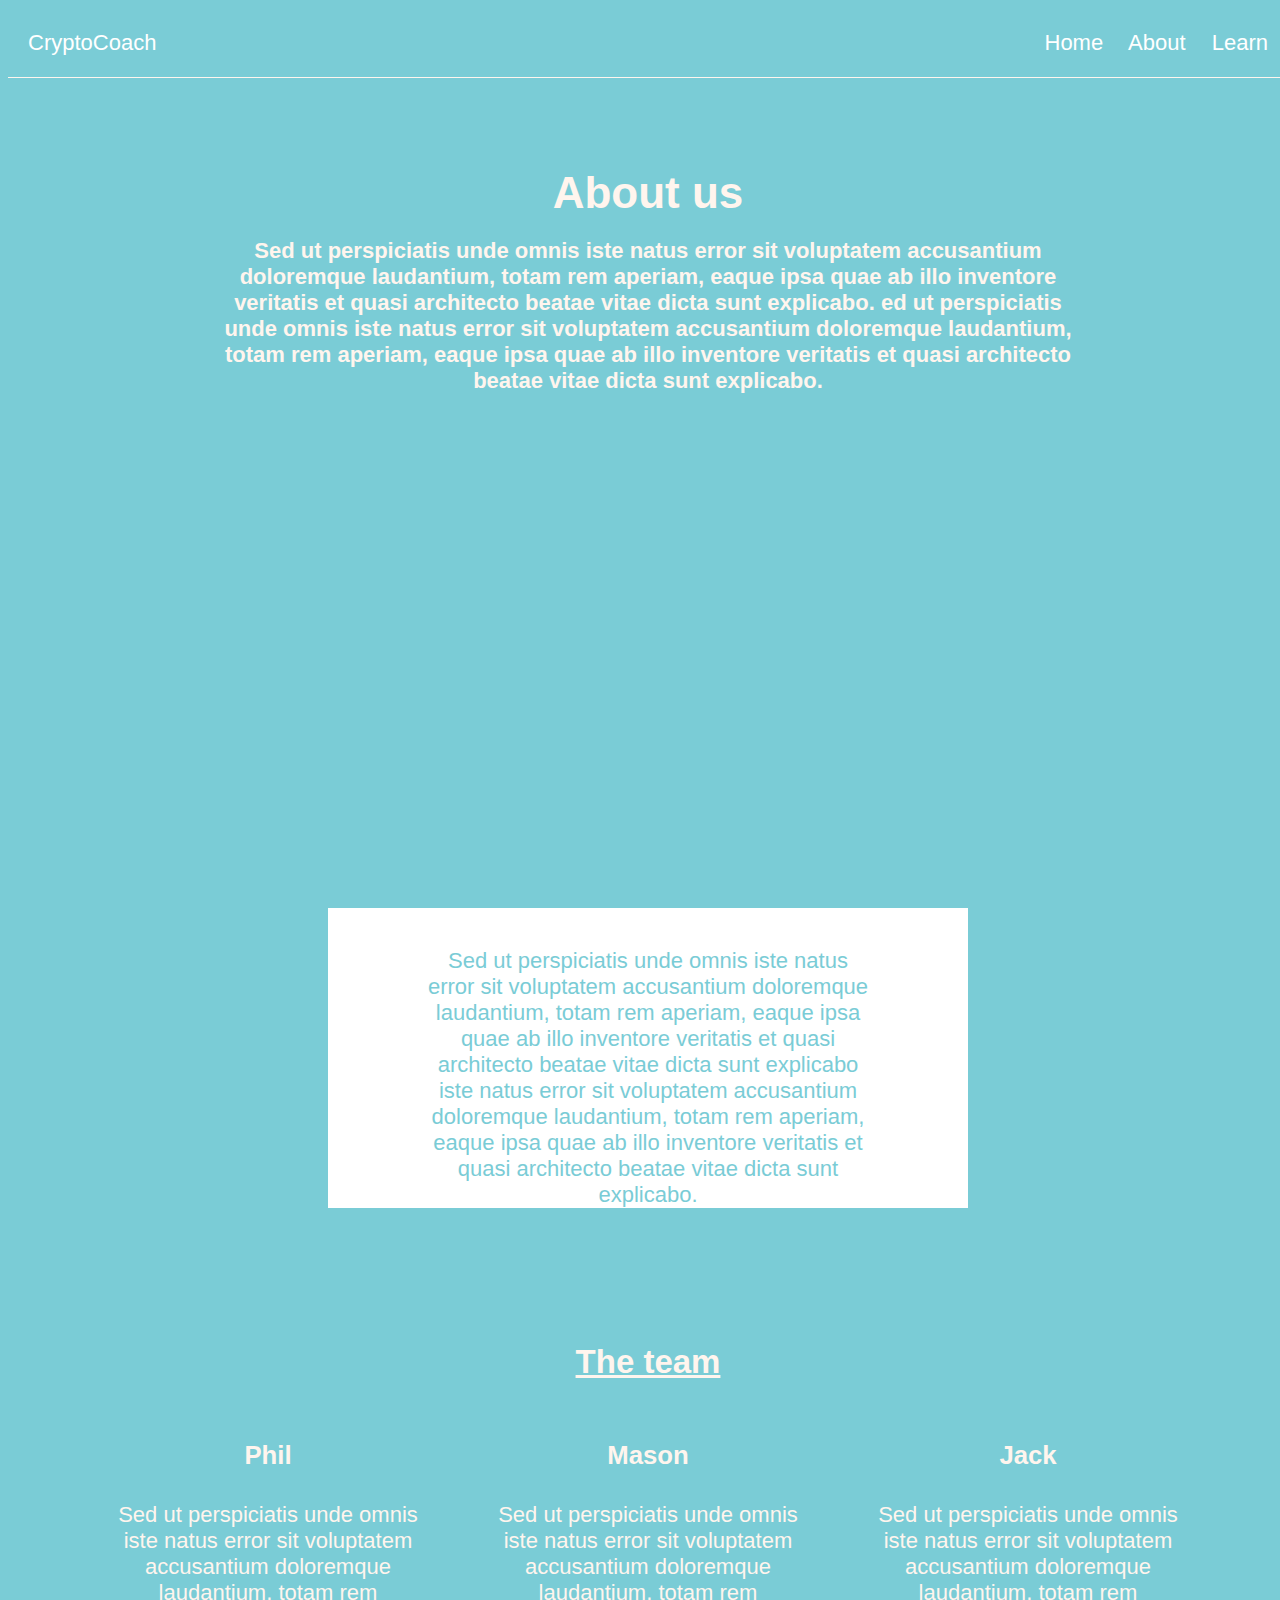
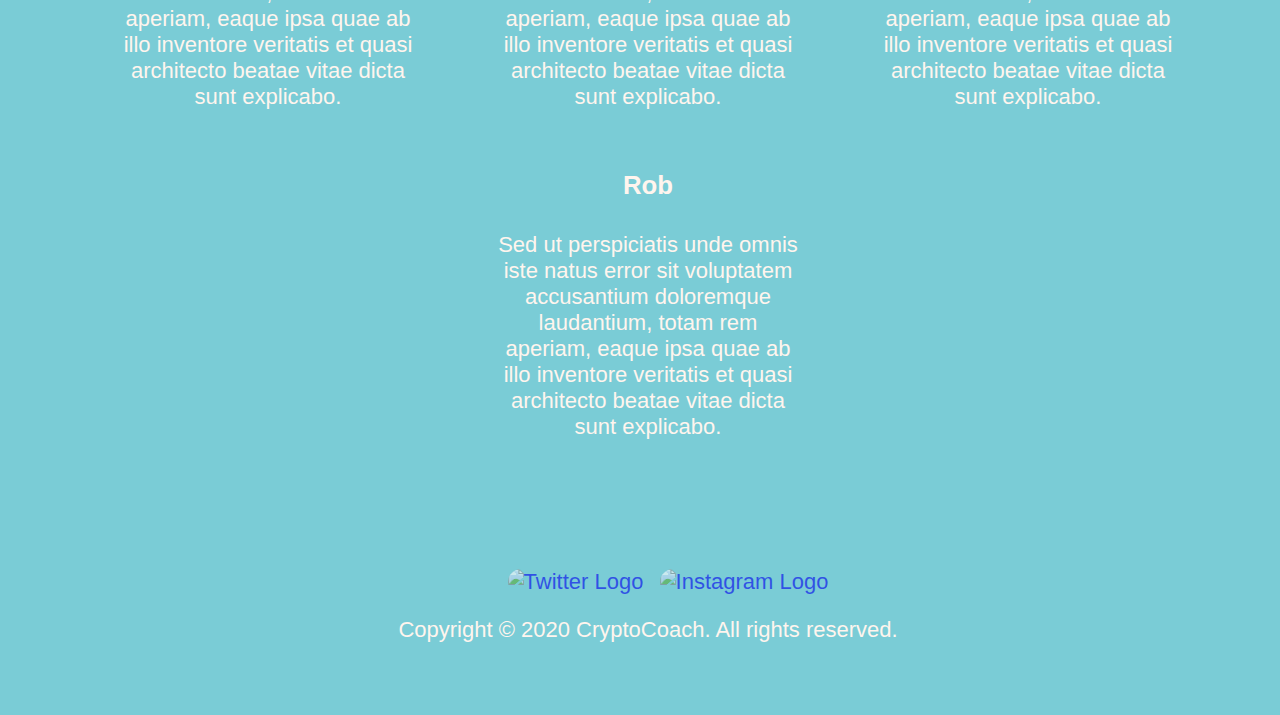
==== about.html @ fd4c88c3 "First Commit" ====
<!DOCTYPE html>
<html>
    <!DOCTYPE html>
    <html>
    
    <head>
        <title>Cryptocoach</title>
        <link rel="stylesheet" href="Resources/css/style.css" type="text/css" />
        <link rel="stylesheet" href="fonts.css" type="text/css" />
        <script src="https://kit.fontawesome.com/72c6fb0ee4.js" crossorigin="anonymous"></script>
    </head>
    
    <body>
        <!-- Header -->
        <header class="flex-container">
            <a href="index.html">
            <p id="logo">CryptoCoach</p>
        </a>
            <nav>
                <span><a href="index.html">Home</a></span>
                <span><a href="about.html">About</a></span>
                <span><a href="learn.html">Learn</a></span>
            </nav>
        </header>

        <div id="about-header" class="flex-container">
            <div class="content">
                <span>
                    <h1>About us</h1>
                </span>
                <span>
                    <h4>Sed ut perspiciatis unde omnis iste natus error sit voluptatem accusantium doloremque laudantium,
                        totam rem aperiam, eaque ipsa quae ab illo inventore veritatis et quasi architecto beatae vitae
                        dicta sunt explicabo. ed ut perspiciatis unde omnis iste natus error sit voluptatem accusantium doloremque laudantium,
                        totam rem aperiam, eaque ipsa quae ab illo inventore veritatis et quasi architecto beatae vitae
                        dicta sunt explicabo.</h4>
                </span>
            </div>
        </div>

        <!-- About us -->
        <div class="about-us">
<p>Sed ut perspiciatis unde omnis iste natus error sit voluptatem accusantium doloremque laudantium, totam rem aperiam, eaque ipsa quae ab illo inventore veritatis et quasi architecto beatae vitae dicta sunt explicabo iste natus error sit voluptatem accusantium doloremque laudantium, totam rem aperiam, eaque ipsa quae ab illo inventore veritatis et quasi architecto beatae vitae dicta sunt explicabo.</p>
 </div>


 <!-- Team -->

    <div id="team">

        <h2>The team</h2>
        <div class="flex-container">
            <div class="team-content">
                <i class="fas fa-user-tie"></i>
                <h3>Phil</h3>
                <p>Sed ut perspiciatis unde omnis iste natus error sit voluptatem accusantium doloremque laudantium, totam rem aperiam, eaque ipsa quae ab illo inventore veritatis et quasi architecto beatae vitae dicta sunt explicabo. </p>
            </div>
            
            <div class="team-content">
                <i class="fas fa-user-tie"></i>
                <h3>Mason</h3>
                <p>Sed ut perspiciatis unde omnis iste natus error sit voluptatem accusantium doloremque laudantium, totam rem aperiam, eaque ipsa quae ab illo inventore veritatis et quasi architecto beatae vitae dicta sunt explicabo. </p>
            </div>
            <div class="team-content">
                <i class="fas fa-user-tie"></i>
                <h3>Jack</h3>
                <p>Sed ut perspiciatis unde omnis iste natus error sit voluptatem accusantium doloremque laudantium, totam rem aperiam, eaque ipsa quae ab illo inventore veritatis et quasi architecto beatae vitae dicta sunt explicabo. </p>
            </div>
            <div class="team-content" id="rob">
                <i class="fas fa-user-tie"></i>
                <h3>Rob</h3>
                <p>Sed ut perspiciatis unde omnis iste natus error sit voluptatem accusantium doloremque laudantium, totam rem aperiam, eaque ipsa quae ab illo inventore veritatis et quasi architecto beatae vitae dicta sunt explicabo. </p>
            </div>
        </div>
        </div>
        </div>

        <!-- Footer -->
        <footer id="colophon" class="site-footer" role="contentinfo">
            <div class="social-wrapper">
                <ul>
                    <li>
                        <a href="https://twitter.com/" target="_blank">
                            <img src="https://cdn1.iconfinder.com/data/icons/logotypes/32/twitter-128.png"
                                alt="Twitter Logo" class="twitter-icon"></a>
                    </li>
                    <li>
                        <a href="https://www.instagram.com/" target="_blank">
                            <img src="https://www.mchenryvillage.com/images/instagram-icon.png" alt="Instagram Logo"
                                class="instagram-icon"></a>
                    </li>
                </ul>
            </div>
    
            <nav class="footer-nav" role="navigation">
                <p>Copyright &copy; 2020
                    <?php echo date("Y"); ?> CryptoCoach. All rights reserved.</p>
            </nav>
        </footer>
    





















    </body>
    </html>
---- Resources/css/style.css ----
/* Universal */

body {
    width: 100%;
    font-family: "Roboto", sans-serif;
    color: seashell;
    background-color:   #7accd6;
    font-size: 22px;
    text-align: center;
  }

 a{
   text-decoration: none;
 }


  h1{
    font-weight: 900;
    margin: 0;
    padding: 10px;
}
  h2,
  h3,
  h4 {
    margin: 0;
    padding: 10px;
  }

  .flex-container {
    display: flex;
    justify-content: center;
    flex-wrap: wrap;
  }

  

  /* Homepage */


/* Header */
header {
  width: 100%;
  height: 69px;
  background-color: #7accd6;
  border-bottom: 1px solid seashell;
  align-items: center;
  
}

#logo {
  
  padding-left: 20px;
  margin: auto;
  color: white;
}

nav {
  text-align: right;
  flex-grow: 1;
}

nav a {
  display: inline;
  padding-right: 20px;
  color: white;
  text-decoration: none;

}

  nav a:hover{
    opacity: 0.5;
  }
  



  /* cryptocoach */
  #cryptocoach{
      background-image: url("/Users/robertpage/Desktop/Codecademy/CCoach 2/Resources/Images/image1.jpg");
      height: 730px;
      background-size:     cover;                    
      background-repeat:   no-repeat;
      background-position: center center; 
  }

  #cryptocoach .content{
      text-align: center;
      margin: auto;
      width: 80%;
      
  }

  /* Main */

  .main {
    padding-top: 69px;
    opacity: 0.9;
    width: 1200px;
    margin: auto;

  }

   /* Crypto-news */
   #crypto-news{
       width: 1000px;
       height: 500px;
       margin: auto;

   }

   .item img{
       display: block;
       height: 200px;
       width: 300px;
       margin: 10px;

   }

   .item span {
    display: block;
    padding: 5px;
    font-weight: bold;
    text-align:center;
    transition: all 1s linear;
    transition: all 1.5s ease-in-out;
  }

  .item span:hover{
opacity: 0.5;
  }

  .item a {
    color: seashell;
    text-decoration: none;
    
  }

  

  #crypto-news h2{
    text-decoration: underline;
  }


   /* Form */
   .parent-wrapper {
    position: relative;
    width: 400px;
    height: 270px;
    margin: 0px auto 0;
    background-image: url('http://www.imgbase.info/images/safe-wallpapers/digital_art/1_miscellaneous_digital_art/41750_1_miscellaneous_digital_art_simple_dark_shapes.jpg');
    background-size: 100%;
    background-repeat: no-repeat;
    background-position-y: -600%;
    background-color: white;
    border-radius: 4px;
    color: #FFF;
    box-shadow: 0px 0px 50px 5px rgba(0, 0, 0, 0.5);
    margin-bottom: 55px;
  }
  
  .close-btn {
    margin: 20px;
    font-size: 18px;
    cursor: pointer;
  }
  
  .subscribe-wrapper {
    position: absolute;
    left: -30px;
    right: -30px;
    height: 200px;
    padding: 30px;
    background-position-x: 272%;
    background-position-y: -1px;
    background-repeat: no-repeat;
    background-color: #7accd6;
    border-radius: 4px;
    color: #333;
    box-shadow: 0px 0px 60px 5px rgba(0, 0, 0, 0.4);
  }
  
  .subscribe-wrapper:after {
    position: absolute;
    content: "";
    right: -10px;
    bottom: 71px;
    width: 0;
    height: 0;
    border-left: 0px solid transparent;
    border-right: 10px solid transparent;
    border-bottom: 10px solid white;
  }
  
  .subscribe-wrapper h4 {
    text-align: center;
    font-size: 20px;
    font-weight: bold;
    letter-spacing: 3px;
    line-height: 28px;
  }
  
  .subscribe-wrapper input {
    position: absolute;
    bottom: 30px;
    border: none;
    border-bottom: 1px solid white;
    padding: 10px;
    width: 45%;
    background: transparent;
    transition: all .25s ease;
  }
  
  .subscribe-wrapper input:focus {
    outline: none;
    border-bottom: 1px solid #7accd6;
  }
  
  .subscribe-wrapper .submit-btn {
    position: absolute;
    border-radius: 30px;
    border-bottom-right-radius: 0;
    border-top-right-radius: 0;
    background-color: #7accd6;
    color: #FFF;
    padding: 12px 25px;
    display: inline-block;
    font-size: 12px;
    font-weight: bold;
    letter-spacing: 2px;
    right: -10px;
    bottom: 30px;
    cursor: pointer;
    transition: all .25s ease;
    box-shadow: -5px 6px 20px 0px rgba(51, 51, 51, 0.4);
  }
  
  .subscribe-wrapper .submit-btn:hover {
    background-color: #7accd6;
  }

  /* what-we-do*/
  #what-we-do{
    height: 400px;
    width: 100%;
    margin: auto;
    padding-top: 70px;
      }
    
      .what-content {
        display: block;
        height: 200px;
        width: 300px;
        margin: 10px;
        padding: 0 30px;
      }
    
    #what-we-do h2{
      margin-bottom: 30px;
      text-decoration: underline;
    }
    

  /* footer*/
  .site-footer {
    background-color: #7accd6;
    text-align: center;
    margin: 40px 0;
    padding: 10px 0;
    
  }
  
  #social-wrapper {
    text-align: center;
  }
  
  
  /*Social Media Icons*/
  .social-wrapper {
    text-align: center;
  }
  
  .social-wrapper ul li {
    display: inline;
    margin: 0 5px;
  }
  
  .twitter-icon,
  .instagram-icon{
    margin-top: .625em;
    width: 40px;
    height: 40px;
    opacity: .6;
    filter: alpha(opacity=60); /* For IE8 and earlier */
    border-radius: 25px;
  }
  
  .twitter-icon:hover,
  .instagram-icon:hover {
    opacity: 1.0;
    filter: alpha(opacity=100); /* For IE8 and earlier */
  }
  
  .footer-nav p {
    text-align: center;
  }

  /* End of homepage */


  /* About Page */

#about-header{
      background-image: url("/Users/robertpage/Desktop/Codecademy/CCoach 2/Resources/Images/try.jpg");
      height: 650px;
      background-size:     cover;                     
      background-repeat:   no-repeat;
      background-position: center center;
      padding-bottom: 80px;
  }

  #about-header .content{
      text-align: center;
      margin-top: 80px;
      width: 70%;
      
  }

/* about us*/
  .about-us{
    height: 300px;
    width: 50%;
    margin: auto;
    margin-bottom: 55px;
    background-color: white;
    margin-top: 100px;
      }
  .about-us p{
    color: #7accd6;
    width: 70%;
    text-align: center;
    margin: auto;
    padding: 40px;
  }


  /* The team*/
  #team{
    height: 750px;
    width: 100%;
    margin: auto;
    padding-top: 70px;
      }
    
      .team-content {
        display: block;
        height: 200px;
        width: 300px;
        margin: 10px;
        padding: 0 30px;
        flex-wrap: wrap;
      }
      
      #rob{
        margin-top: 40px;
        padding-top: 80px;
      }
    
    #team h2{
      margin-bottom: 30px;
      text-decoration: underline;
    }
    
























  /* Learn page */

  #learn-header{
    background-image: url("/Users/robertpage/Desktop/Codecademy/CCoach 2/Resources/Images/blockchain-3277335_1280.png");
    height: 700px;
    background-size:     cover;                     
    background-repeat:   no-repeat;
    background-position: center center;
    padding-bottom: 80px;
}

#learn-header .content{
    text-align: center;
    margin-top: 80px;
    color: #7accd6;
    width: 70%;
    
}
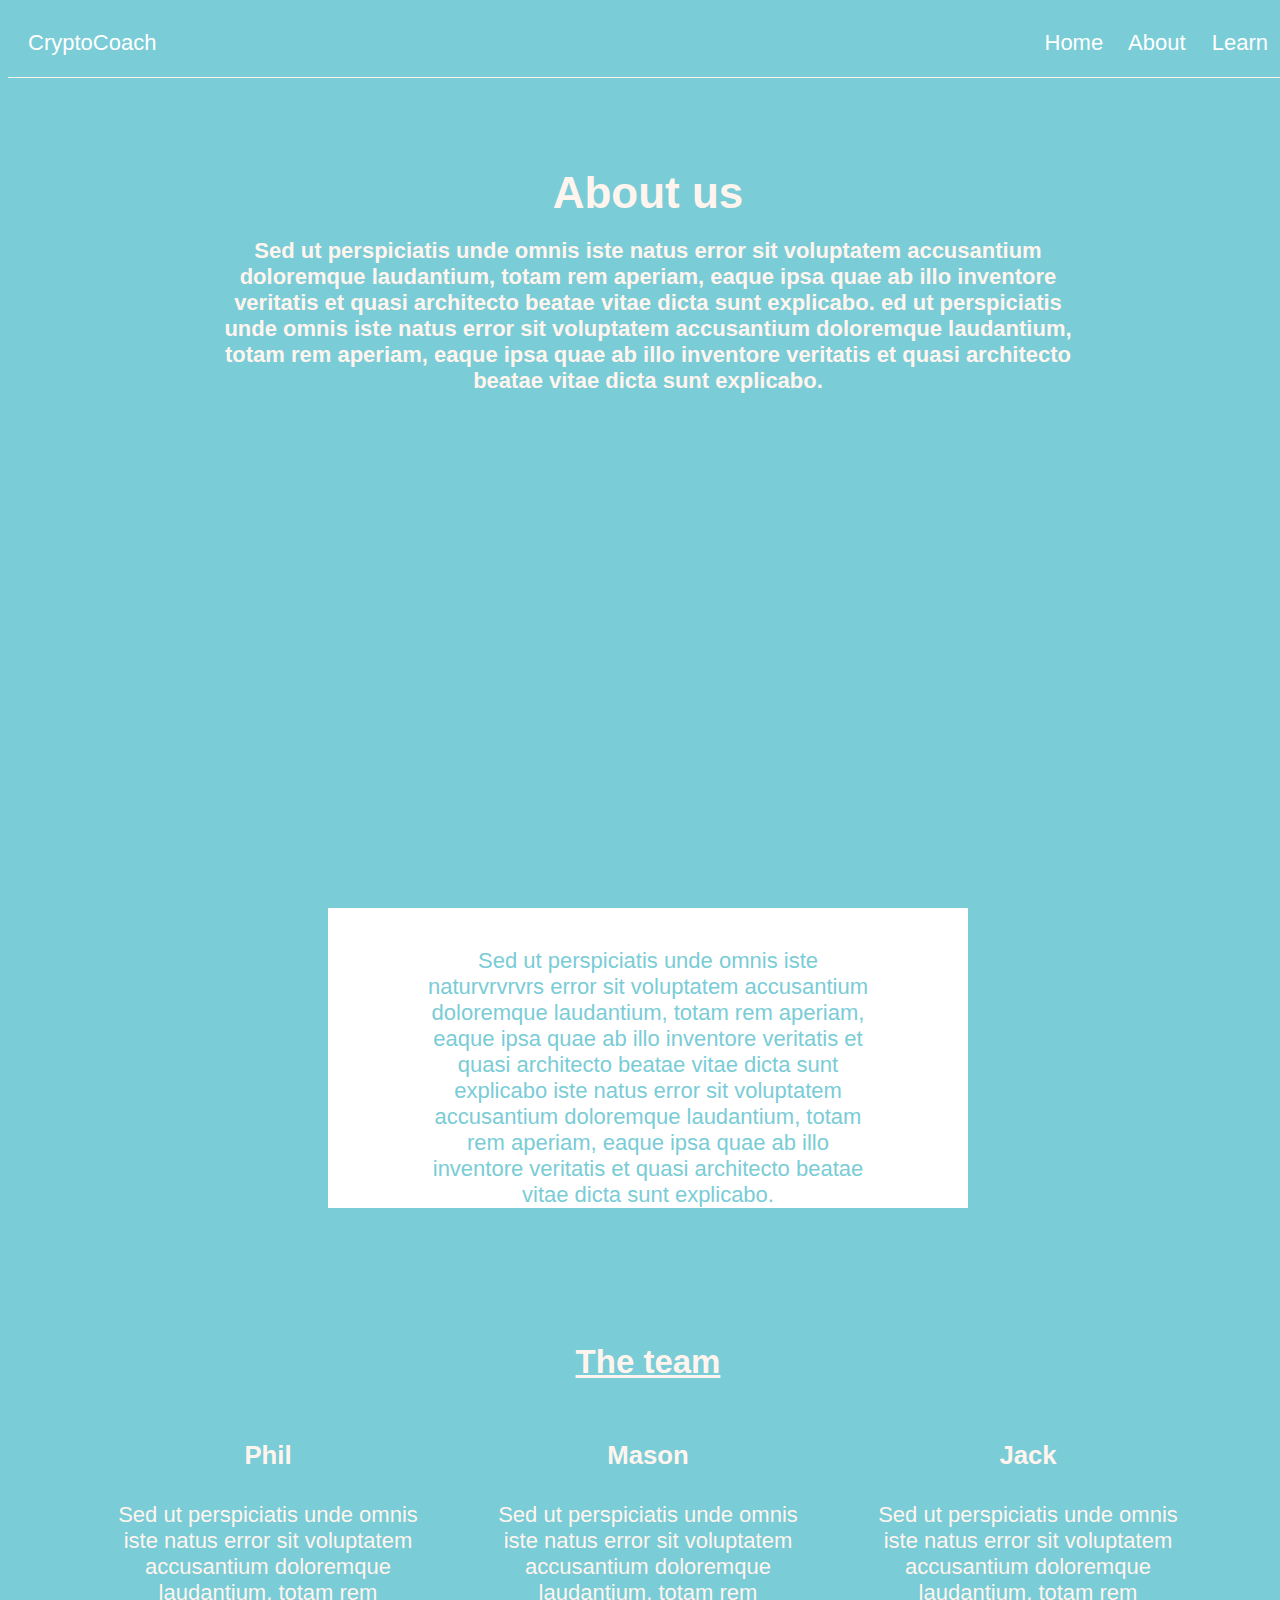
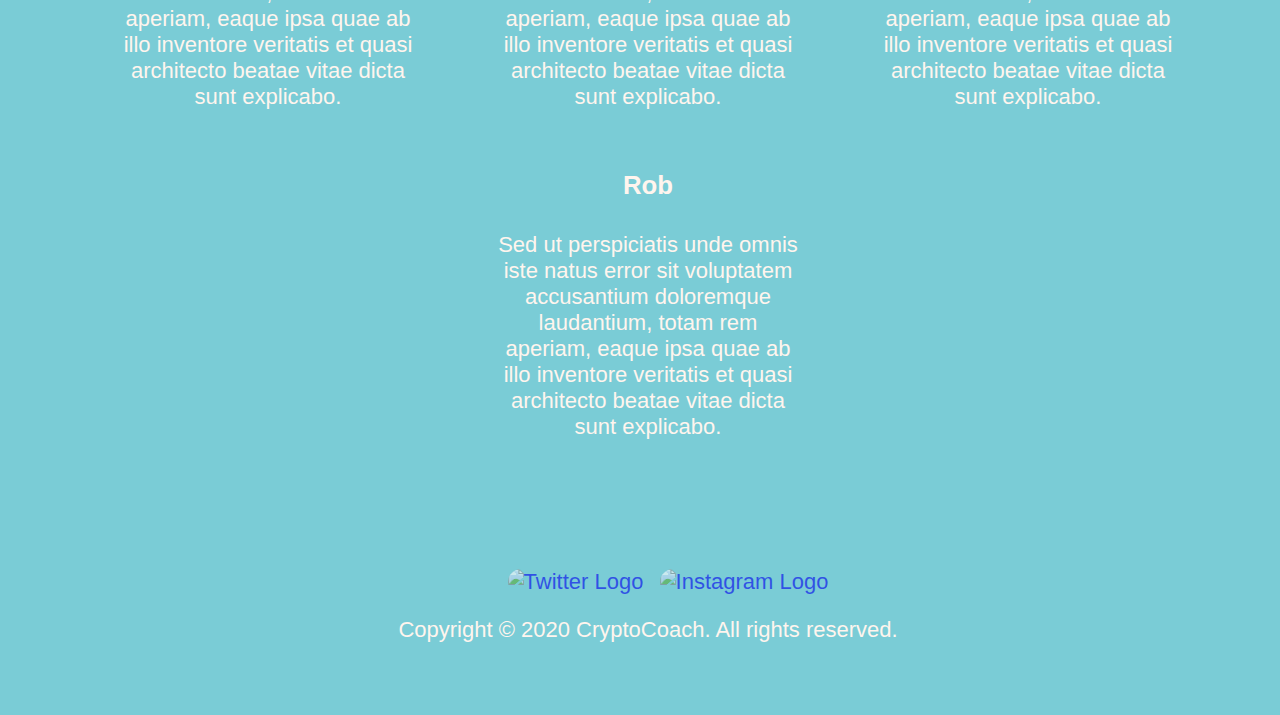
==== commit 422ac4f3: "test236" ====
--- a/about.html
+++ b/about.html
@@ -1,50 +1,49 @@
 <!DOCTYPE html>
 <html>
-    <!DOCTYPE html>
-    <html>
-    
-    <head>
-        <title>Cryptocoach</title>
-        <link rel="stylesheet" href="Resources/css/style.css" type="text/css" />
-        <link rel="stylesheet" href="fonts.css" type="text/css" />
-        <script src="https://kit.fontawesome.com/72c6fb0ee4.js" crossorigin="anonymous"></script>
-    </head>
-    
-    <body>
-        <!-- Header -->
-        <header class="flex-container">
-            <a href="index.html">
+<!DOCTYPE html>
+<html>
+
+<head>
+    <title>Cryptocoach</title>
+    <link rel="stylesheet" href="Resources/css/style.css" type="text/css" />
+    <link rel="stylesheet" href="fonts.css" type="text/css" />
+    <script src="https://kit.fontawesome.com/72c6fb0ee4.js" crossorigin="anonymous"></script>
+</head>
+
+<body>
+    <!-- Header -->
+    <header class="flex-container">
+        <a href="index.html">
             <p id="logo">CryptoCoach</p>
         </a>
-            <nav>
-                <span><a href="index.html">Home</a></span>
-                <span><a href="about.html">About</a></span>
-                <span><a href="learn.html">Learn</a></span>
-            </nav>
-        </header>
-
-        <div id="about-header" class="flex-container">
-            <div class="content">
-                <span>
+        <nav>
+            <span><a href="index.html">Home</a></span>
+            <span><a href="about.html">About</a></span>
+            <span><a href="learn.html">Learn</a></span>
+        </nav>
+    </header>
+    <div id="about-header" class="flex-container">
+        <div class="content">
+            <span>
                     <h1>About us</h1>
                 </span>
-                <span>
+            <span>
                     <h4>Sed ut perspiciatis unde omnis iste natus error sit voluptatem accusantium doloremque laudantium,
                         totam rem aperiam, eaque ipsa quae ab illo inventore veritatis et quasi architecto beatae vitae
                         dicta sunt explicabo. ed ut perspiciatis unde omnis iste natus error sit voluptatem accusantium doloremque laudantium,
                         totam rem aperiam, eaque ipsa quae ab illo inventore veritatis et quasi architecto beatae vitae
                         dicta sunt explicabo.</h4>
                 </span>
-            </div>
         </div>
+    </div>
 
-        <!-- About us -->
-        <div class="about-us">
-<p>Sed ut perspiciatis unde omnis iste natus error sit voluptatem accusantium doloremque laudantium, totam rem aperiam, eaque ipsa quae ab illo inventore veritatis et quasi architecto beatae vitae dicta sunt explicabo iste natus error sit voluptatem accusantium doloremque laudantium, totam rem aperiam, eaque ipsa quae ab illo inventore veritatis et quasi architecto beatae vitae dicta sunt explicabo.</p>
- </div>
+    <!-- About us -->
+    <div class="about-us">
+        <p>Sed ut perspiciatis unde omnis iste naturvrvrvrs error sit voluptatem accusantium doloremque laudantium, totam rem aperiam, eaque ipsa quae ab illo inventore veritatis et quasi architecto beatae vitae dicta sunt explicabo iste natus error sit
+            voluptatem accusantium doloremque laudantium, totam rem aperiam, eaque ipsa quae ab illo inventore veritatis et quasi architecto beatae vitae dicta sunt explicabo.</p>
+    </div>
 
-
- <!-- Team -->
+    <!-- Team -->
 
     <div id="team">
 
@@ -55,7 +54,7 @@
                 <h3>Phil</h3>
                 <p>Sed ut perspiciatis unde omnis iste natus error sit voluptatem accusantium doloremque laudantium, totam rem aperiam, eaque ipsa quae ab illo inventore veritatis et quasi architecto beatae vitae dicta sunt explicabo. </p>
             </div>
-            
+
             <div class="team-content">
                 <i class="fas fa-user-tie"></i>
                 <h3>Mason</h3>
@@ -72,32 +71,29 @@
                 <p>Sed ut perspiciatis unde omnis iste natus error sit voluptatem accusantium doloremque laudantium, totam rem aperiam, eaque ipsa quae ab illo inventore veritatis et quasi architecto beatae vitae dicta sunt explicabo. </p>
             </div>
         </div>
-        </div>
+    </div>
+    </div>
+
+    <!-- Footer -->
+    <footer id="colophon" class="site-footer" role="contentinfo">
+        <div class="social-wrapper">
+            <ul>
+                <li>
+                    <a href="https://twitter.com/" target="_blank">
+                        <img src="https://cdn1.iconfinder.com/data/icons/logotypes/32/twitter-128.png" alt="Twitter Logo" class="twitter-icon"></a>
+                </li>
+                <li>
+                    <a href="https://www.instagram.com/" target="_blank">
+                        <img src="https://www.mchenryvillage.com/images/instagram-icon.png" alt="Instagram Logo" class="instagram-icon"></a>
+                </li>
+            </ul>
         </div>
 
-        <!-- Footer -->
-        <footer id="colophon" class="site-footer" role="contentinfo">
-            <div class="social-wrapper">
-                <ul>
-                    <li>
-                        <a href="https://twitter.com/" target="_blank">
-                            <img src="https://cdn1.iconfinder.com/data/icons/logotypes/32/twitter-128.png"
-                                alt="Twitter Logo" class="twitter-icon"></a>
-                    </li>
-                    <li>
-                        <a href="https://www.instagram.com/" target="_blank">
-                            <img src="https://www.mchenryvillage.com/images/instagram-icon.png" alt="Instagram Logo"
-                                class="instagram-icon"></a>
-                    </li>
-                </ul>
-            </div>
-    
-            <nav class="footer-nav" role="navigation">
-                <p>Copyright &copy; 2020
-                    <?php echo date("Y"); ?> CryptoCoach. All rights reserved.</p>
-            </nav>
-        </footer>
-    
+        <nav class="footer-nav" role="navigation">
+            <p>Copyright &copy; 2020
+                <?php echo date("Y"); ?> CryptoCoach. All rights reserved.</p>
+        </nav>
+    </footer>
 
 
 
@@ -119,5 +115,7 @@
 
 
 
-    </body>
-    </html>+
+</body>
+
+</html>